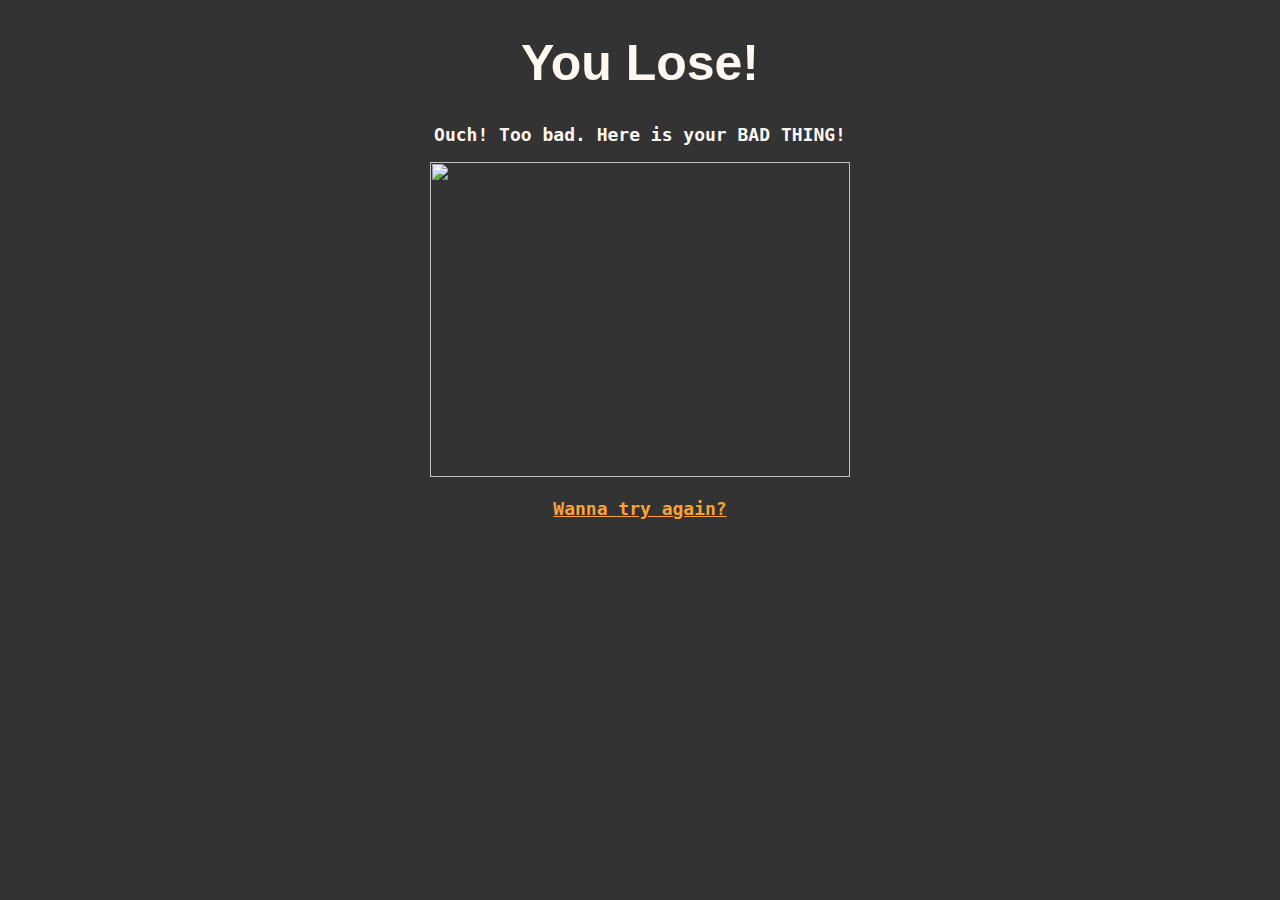
==== html/lose.html @ d5210297 "Add files via upload" ====
<!DOCTYPE html>
<html lang="en">
<head>
    <meta charset="UTF-8">
    <meta http-equiv="X-UA-Compatible" content="IE=edge">
    <meta name="viewport" content="width=device-width, initial-scale=1.0">
    <title>Make a Deal!</title>
	<link rel="stylesheet" href="../CSS/make-a-deal.css">
</head>
<body>
    <h1>You Lose!</h1>
    <h2>Ouch! Too bad. Here is your BAD THING!</h2>
    
    <div class="kittens">
        <img width="420" height="315" src="https://media.self.com/photos/57e2c1615cea40326a0b0bc6/4:3/w_2560%2Cc_limit/sugar.jpg"></img>
    </div>
<h2><a href="../index.html">Wanna try again?</a></h2> 
</body>
</html>
---- CSS/make-a-deal.css ----
body {
    background-color: #333;
    font-family: Futura, "Trebuchet MS", Arial, sans-serif;
    color: #fff8f1;
}

h1 {
    font-size: 50px;
    margin-bottom: 30px;
    text-align: center;
}

h2 {
    font-family: Consolas, monaco, monospace;
    font-size: 18px;
    line-height: 1.4;
    text-align: center;
}

#doors {
    text-align: center;
    margin: 0 30px;
}

.door {
    display: inline-block;
    margin: 0 30px;
}

.kittens {
    text-align: center;
}

a {
    color: rgb(249, 162, 55);
}
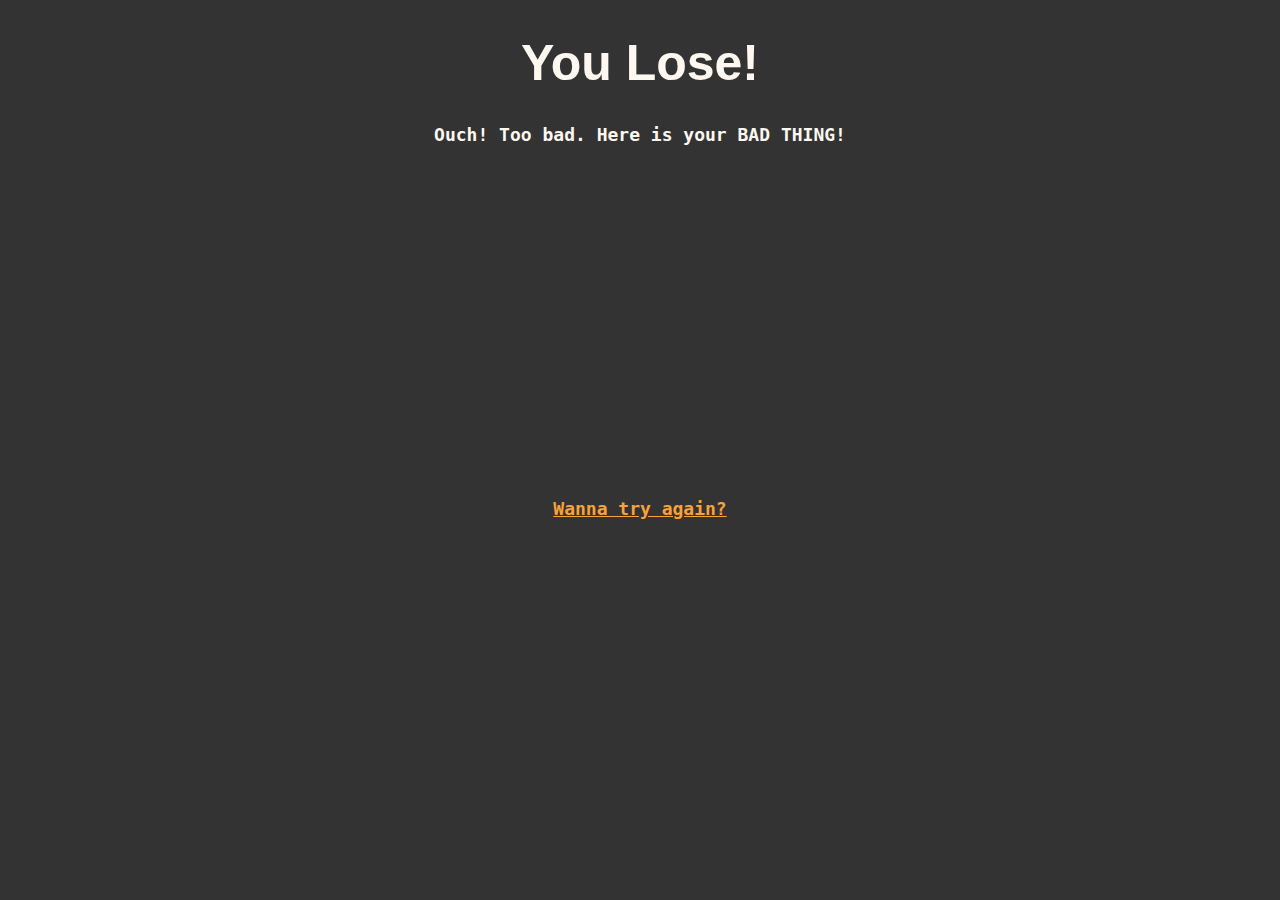
==== commit 71a4f364: "Update lose.html" ====
--- a/html/lose.html
+++ b/html/lose.html
@@ -12,8 +12,8 @@
     <h2>Ouch! Too bad. Here is your BAD THING!</h2>
     
     <div class="kittens">
-        <img width="420" height="315" src="https://media.self.com/photos/57e2c1615cea40326a0b0bc6/4:3/w_2560%2Cc_limit/sugar.jpg"></img>
+        <iframe width="560" height="315" src="https://www.youtube.com/embed/XGOtwBL1UBw" title="YouTube video player" frameborder="0" allow="accelerometer; autoplay; clipboard-write; encrypted-media; gyroscope; picture-in-picture" allowfullscreen></iframe>
     </div>
 <h2><a href="../index.html">Wanna try again?</a></h2> 
 </body>
-</html>+</html>
